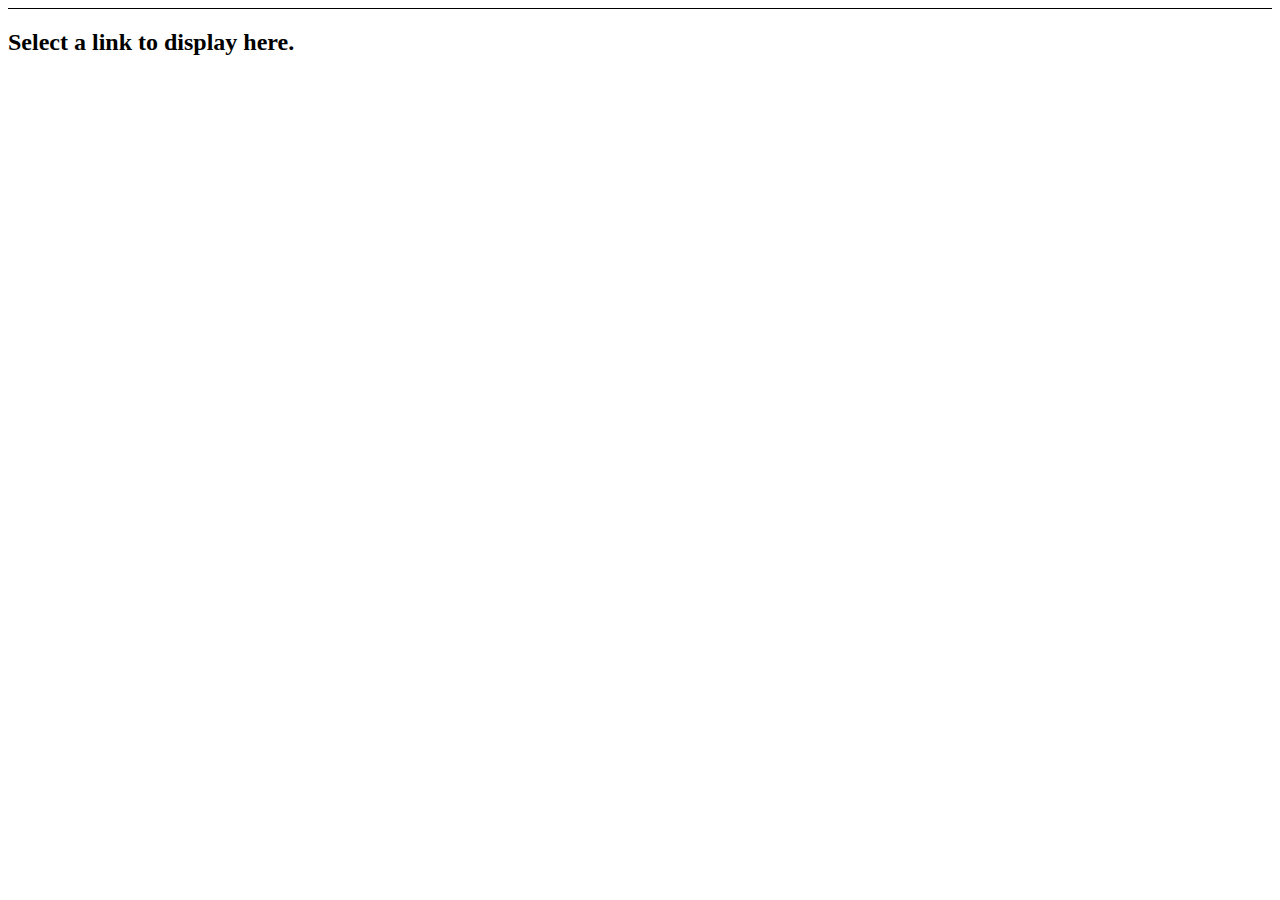
==== works/landing.html @ a090744b "Add files via upload" ====
<!DOCTYPE html>
<html>
    <head>
        <style>
            body{
                border-top: 1px solid black;
            }
        </style>
    </head>
    <body>
       <h2>Select a link to display here.</h2>
    </body>
</html>
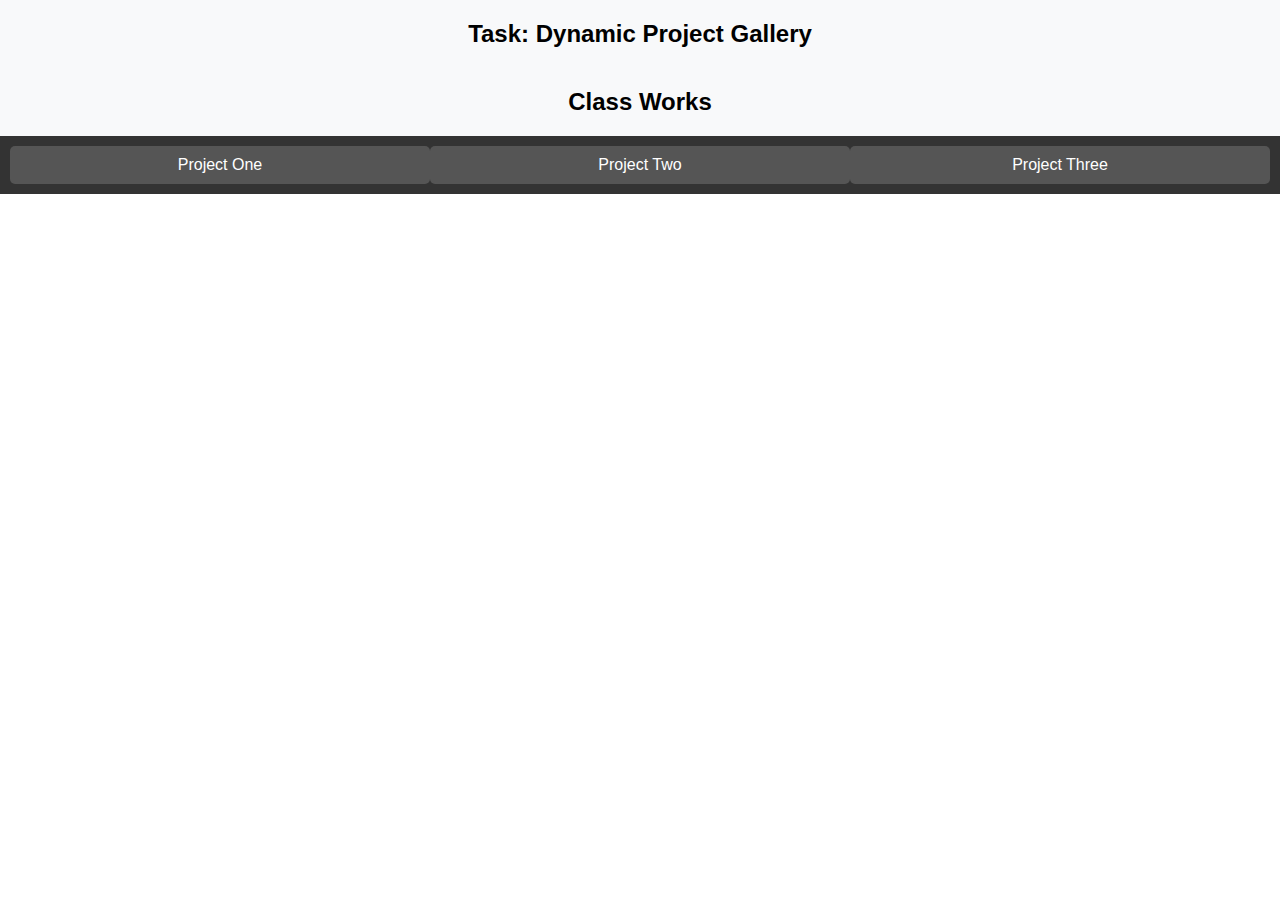
==== commit f3eb33d5: "Add files via upload" ====
--- a/works/landing.html
+++ b/works/landing.html
@@ -1,13 +1,84 @@
 <!DOCTYPE html>
-<html>
-    <head>
-        <style>
-            body{
-                border-top: 1px solid black;
+<html lang="en">
+<head>
+    <title>Project Viewer</title>
+    <style>
+        body {
+            font-family: Arial, sans-serif;
+            margin: 0;
+            padding: 0;
+        }
+
+        header {
+            background-color: #f8f9fa;
+            padding: 20px;
+            text-align: center;
+            font-size: 24px;
+            font-weight: bold;
+        }
+
+        #nav_div {
+            background-color: #333;
+            padding: 10px;
+            display: flex;
+            justify-content: space-between;
+        }
+
+        .nav_item {
+            color: white;
+            background-color: #555;
+            padding: 10px 15px;
+            cursor: pointer;
+            border-radius: 5px;
+            width: 33%;
+            text-align: center;
+        }
+
+        .nav_item:hover {
+            background-color: #777;
+        }
+
+        iframe {
+            width: 100%;
+            height: 500px;
+            border: none;
+            margin-top: 10px;
+        }
+    </style>
+</head>
+<body>
+
+    <header>Task: Dynamic Project Gallery</header>
+    <header>Class Works</header>
+    <div id="nav_div"></div>
+    <iframe id="content_frame"></iframe>
+
+    <script>
+        
+        const works = {
+            1: { title: "Project One", url: "works/task1/index.html" },
+            2: { title: "Project Two", url: "works/task2/index.html" },
+            3: { title: "Project Three", url: "works/task3/index.html" }
+        };
+
+    
+        function showProject(workId) {
+            let frame = document.getElementById("content_frame");
+            if (works[workId]) {
+                frame.src = works[workId].url;
             }
-        </style>
-    </head>
-    <body>
-       <h2>Select a link to display here.</h2>
-    </body>
+        }
+
+        
+        (function generateNav() {
+            let content = "";
+            for (let work in works) {
+                let title = works[work].title;
+                content += `<div class="nav_item" onclick="showProject(${work})">${title}</div>`;
+            }
+            document.getElementById("nav_div").innerHTML = content;
+        })();
+    </script>
+
+</body>
 </html>